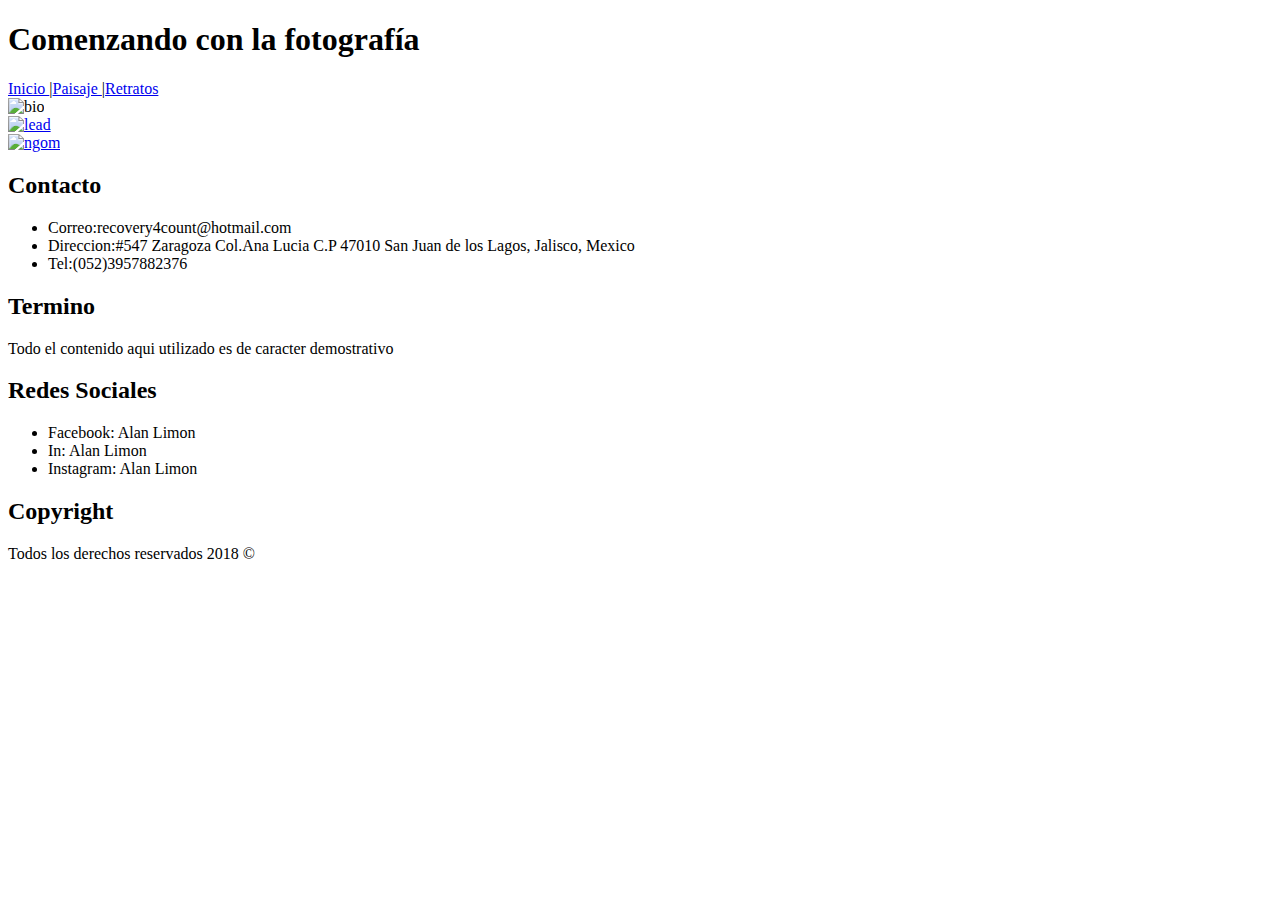
==== index.html @ 5b7767c0 "index principal del proyecto" ====
<!DOCTYPE html>
<html>
  <head>
    <meta charset="utf-8">
    <meta name="viewport" content="width:device-width,user-scalable=no">
    <link rel="stylesheet" href="css/estilos.css">
    <link href="https://fonts.googleapis.com/css?family=Dancing+Script" rel="stylesheet">
    <title>Evaluacion Final</title>
  </head>
  <body>
    <div class="contenido">
      <header>
        <div class="titulo">
          <h1>Comenzando con la fotografía</h1>
        </div>
        <div class="menu">
         <a href="hmtl/inicio.html">Inicio </a>|<a href="html/Paisaje.html">Paisaje </a>|<a href="html/retrato.html">Retratos</a>
        </div>
      </header>
      <div id="centro">
        <img src="img/bioshock.jpg" alt="bio" width="50%">
      </div>
      <div class="imagen_secundaria">
        <div class="img1">
          <a href="html/Paisaje.html"><img src="img/lead.jpg" alt="lead" width="50%"></a>
        </div>
        <div class="img2">
          <a href="html/retrato.html">
          <img src="img/ngom.jpg" alt="ngom" width="50%"></a>
        </div>
      </div>
        <div class="piedepagina">
          <div class="item contacto">
            <h2>Contacto</h2>
            <ul>
              <li>Correo:recovery4count@hotmail.com</li>
              <li>Direccion:#547 Zaragoza Col.Ana Lucia C.P 47010 San Juan de los Lagos, Jalisco, Mexico</li>
              <li>Tel:(052)3957882376</li>
            </ul>
          </div>
          <div class="item termino">
            <h2>Termino</h2>
            <p>Todo el contenido aqui utilizado es de caracter demostrativo</p>
          </div>
          <div class="item redes_sociales">
            <h2>Redes Sociales</h2>
            <ul>
              <li><img src="../img/fb.svg" alt="" width="15px">Facebook: Alan Limon</li>
              <li> <img src="../img/lin.png" alt="" width="15px">In: Alan Limon</li>
              <li><img src="../img/ins.png" alt="" width="15px">Instagram: Alan Limon</li>
            </ul>
          </div>
          <div class="item copyright">
            <h2>Copyright</h2>
            <p>Todos los derechos reservados 2018 ©</p>
          </div>
        </div>
    </div>
  </body>
</html>
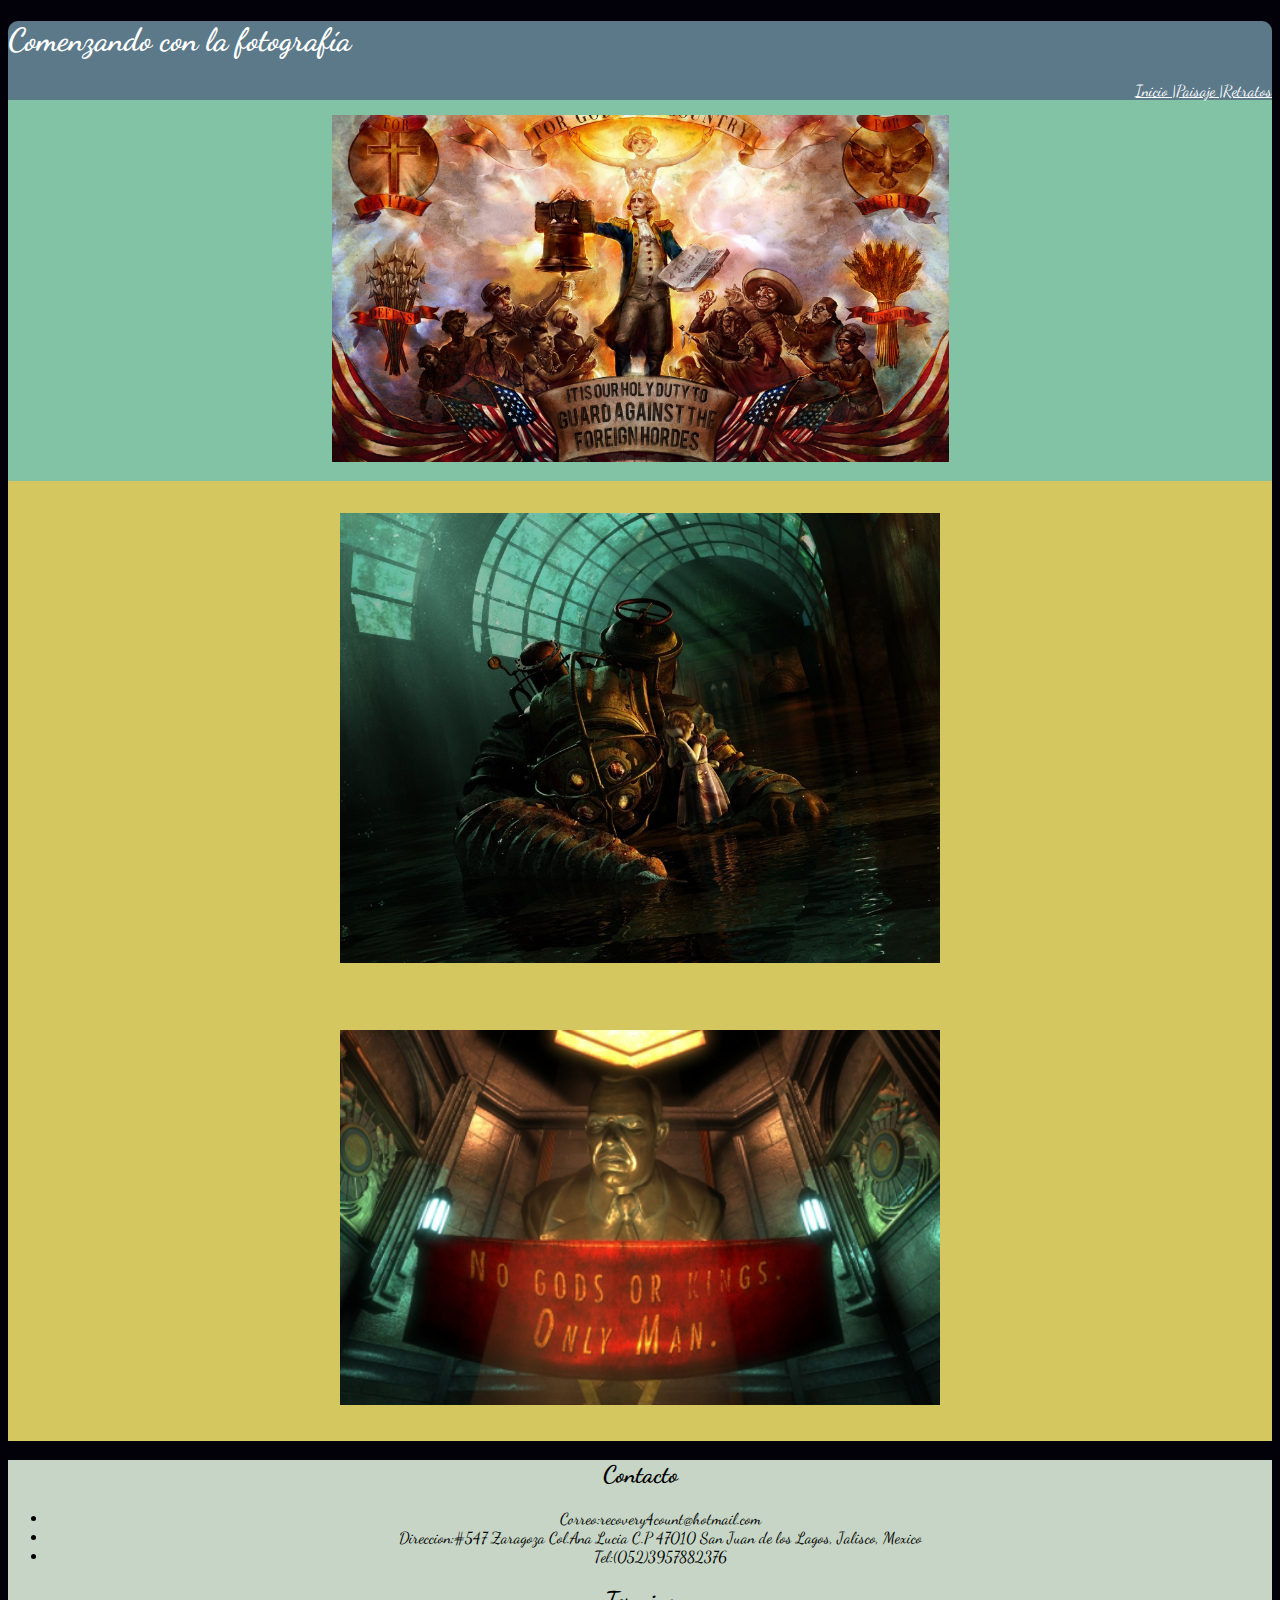
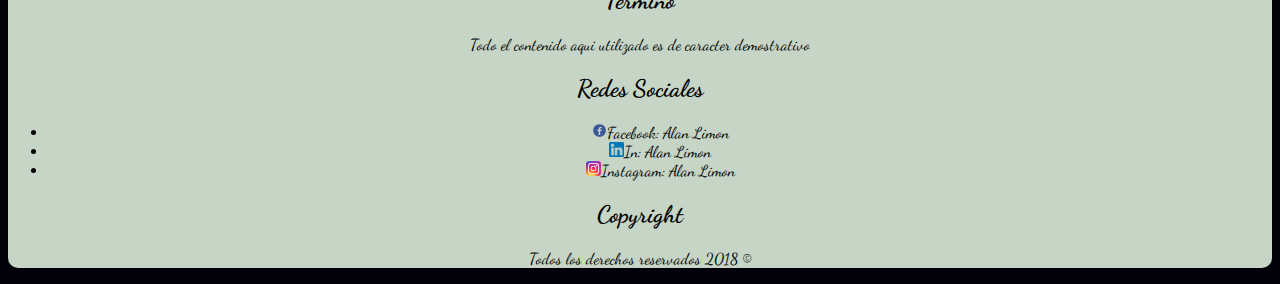
==== commit fe002478: "version con modificaciones en pie de pagina (adicion de imagenes)" ====
--- a/index.html
+++ b/index.html
@@ -45,9 +45,9 @@
           <div class="item redes_sociales">
             <h2>Redes Sociales</h2>
             <ul>
-              <li><img src="../img/fb.svg" alt="" width="15px">Facebook: Alan Limon</li>
-              <li> <img src="../img/lin.png" alt="" width="15px">In: Alan Limon</li>
-              <li><img src="../img/ins.png" alt="" width="15px">Instagram: Alan Limon</li>
+              <li><img src="img/fb.svg" alt="" width="15px">Facebook: Alan Limon</li>
+              <li> <img src="img/lin.png" alt="" width="15px">In: Alan Limon</li>
+              <li><img src="img/ins.png" alt="" width="15px">Instagram: Alan Limon</li>
             </ul>
           </div>
           <div class="item copyright">
--- a/css/estilos.css
+++ b/css/estilos.css
@@ -0,0 +1,193 @@
+/*cuerpo de la pagina*/
+body{
+  background: #02010a;
+  font-family: 'Dancing Script', cursive;
+}
+.imagen_secundaria{
+    background:#d5c75f;
+    border: 1px;
+}
+.imagen_secundaria .img1{
+  text-align: center;
+  padding: 2.5%;
+}
+.imagen_secundaria .img2{
+  text-align: center;
+  padding: 2.5%;
+}
+/*paisaje cuerpo pagina*/
+#galeria{
+  background:#d5c75f;
+  border: 1px;
+}
+.columna{
+  align-items: center;
+  padding: 1.5%;
+  display: -webkit-flex;
+   display:         flex;
+   -webkit-flex-flow: column;
+            flex-flow: column;
+
+}
+.columna img{
+  margin: 2%;
+}
+/*efectos en imagenes*/
+#primera{
+    -webkit-filter: blur(10px);
+    filter: blur(10px);
+}
+.segunda{
+    -webkit-filter: grayscale(100%); /* Safari */
+    filter: grayscale(100%);
+}
+#tercera{
+    -webkit-filter: sepia(90%);
+    filter: sepia(90%);
+}
+
+/*tamanhos de pantalla*/
+@media (min-width: 900px) and  (min-width: 1281px) {
+  body{
+    width: 900px;
+    margin-left: 20%;
+    margin-right: 20%;
+  }
+  .imagen_secundaria{
+    display: -ms-flex;
+    display: -webkit-flex;
+    display: flex;
+  }
+  .imagen_secundaria > div {
+    width: 50%;
+    text-align: center;
+}
+.piedepagina{
+  width: 100%;
+  display: flex;
+  display: -ms-flex;
+  display: -webkit-flex;
+  flex-flow: row;
+}
+.item{
+  width: 25%;
+  flex: 1 1 auto;
+}
+#galeria{
+  width: 100%;
+  display: flex;
+  display: -ms-flex;
+  display: -webkit-flex;
+  flex-flow: row;
+}
+.columna{
+  width: 33.33%;
+  flex: 1 1 auto;
+}
+
+
+
+}
+@media @media (min-width: 201px) and (max-width: 899px) {
+  body{
+    width: 100%;
+  }
+  header{
+    align-items: center;
+  }
+  .imagen_secundaria, #galeria{
+    display: -ms-flex;
+    display: -webkit-flex;
+   display:         flex;
+   -webkit-flex-flow: row;
+           flex-flow: row;
+  }
+  .imagen_secundaria  div {
+width: 100%;
+}
+.piedepagina, #galeria{
+  display: -ms-flex;
+  display: -webkit-flex;
+ display:         flex;
+ -webkit-flex-flow: row;
+         flex-flow: row;
+}
+
+
+}
+/*cabezera*/
+header{
+  background: #5b7989;
+  border-radius: 10px 10px 0px 0;
+}
+
+.titulo{
+  color: white;
+  text-shadow: 2px #02010a;
+}
+
+.contenido .titulo{
+  text-align: left;
+}
+.menu{
+  color: white;
+  text-align: right;
+
+}
+
+.menu a{
+  color: white;
+}
+#centro{
+  background: #82c3a6;
+  text-align: center;
+  padding: 15px
+}
+/*efectos en imagenes*/
+.img1 :hover{
+  transition-duration: 1.5s;
+  -ms-transform: rotate(10deg); /* IE 9 */
+    -webkit-transform: rotate(10deg); /* Safari */
+    transform: rotate(10deg);
+  box-shadow: 2px 2px 2px #82c3a6;
+
+}
+.img2 :hover{
+  transition-duration: 1.5s;
+  -ms-transform: translate(20px, -5px); /* IE 9 */
+    -webkit-transform: translate(20px, -5px); /* Safari */
+    transform: translate(20px, -5px);
+    box-shadow: 2px 2px 2px #82c3a6;
+}
+/*pie de pagina*/
+.piedepagina{
+  border-radius: 0px 0px 10px 10px;
+  background: #C6d5c5;
+}
+.piedepagina h2{
+  text-align: center;
+}
+.piedepagina .item{
+  text-align: center;
+}
+/*animacion de rebote*/
+.contenido{
+    position: relative;
+    -webkit-animation: myfirst 1.2s 1; /* Safari 4.0 - 8.0 */
+    -webkit-animation-direction: alternate; /* Safari 4.0 - 8.0 */
+    animation: myfirst 1.2s 1;
+    animation-direction: alternate;
+}
+
+/* Safari 4.0 - 8.0 */
+@-webkit-keyframes myfirst {
+    0%   {margin-top: 150%;}
+    60%  {margin-top: -5%;}
+    100% {margin-top: 0%;}
+}
+
+@keyframes myfirst {
+  0%   {margin-top: 150%;}
+  60%  {margin-top: -5%;}
+  100% {margin-top: 0%;}
+}
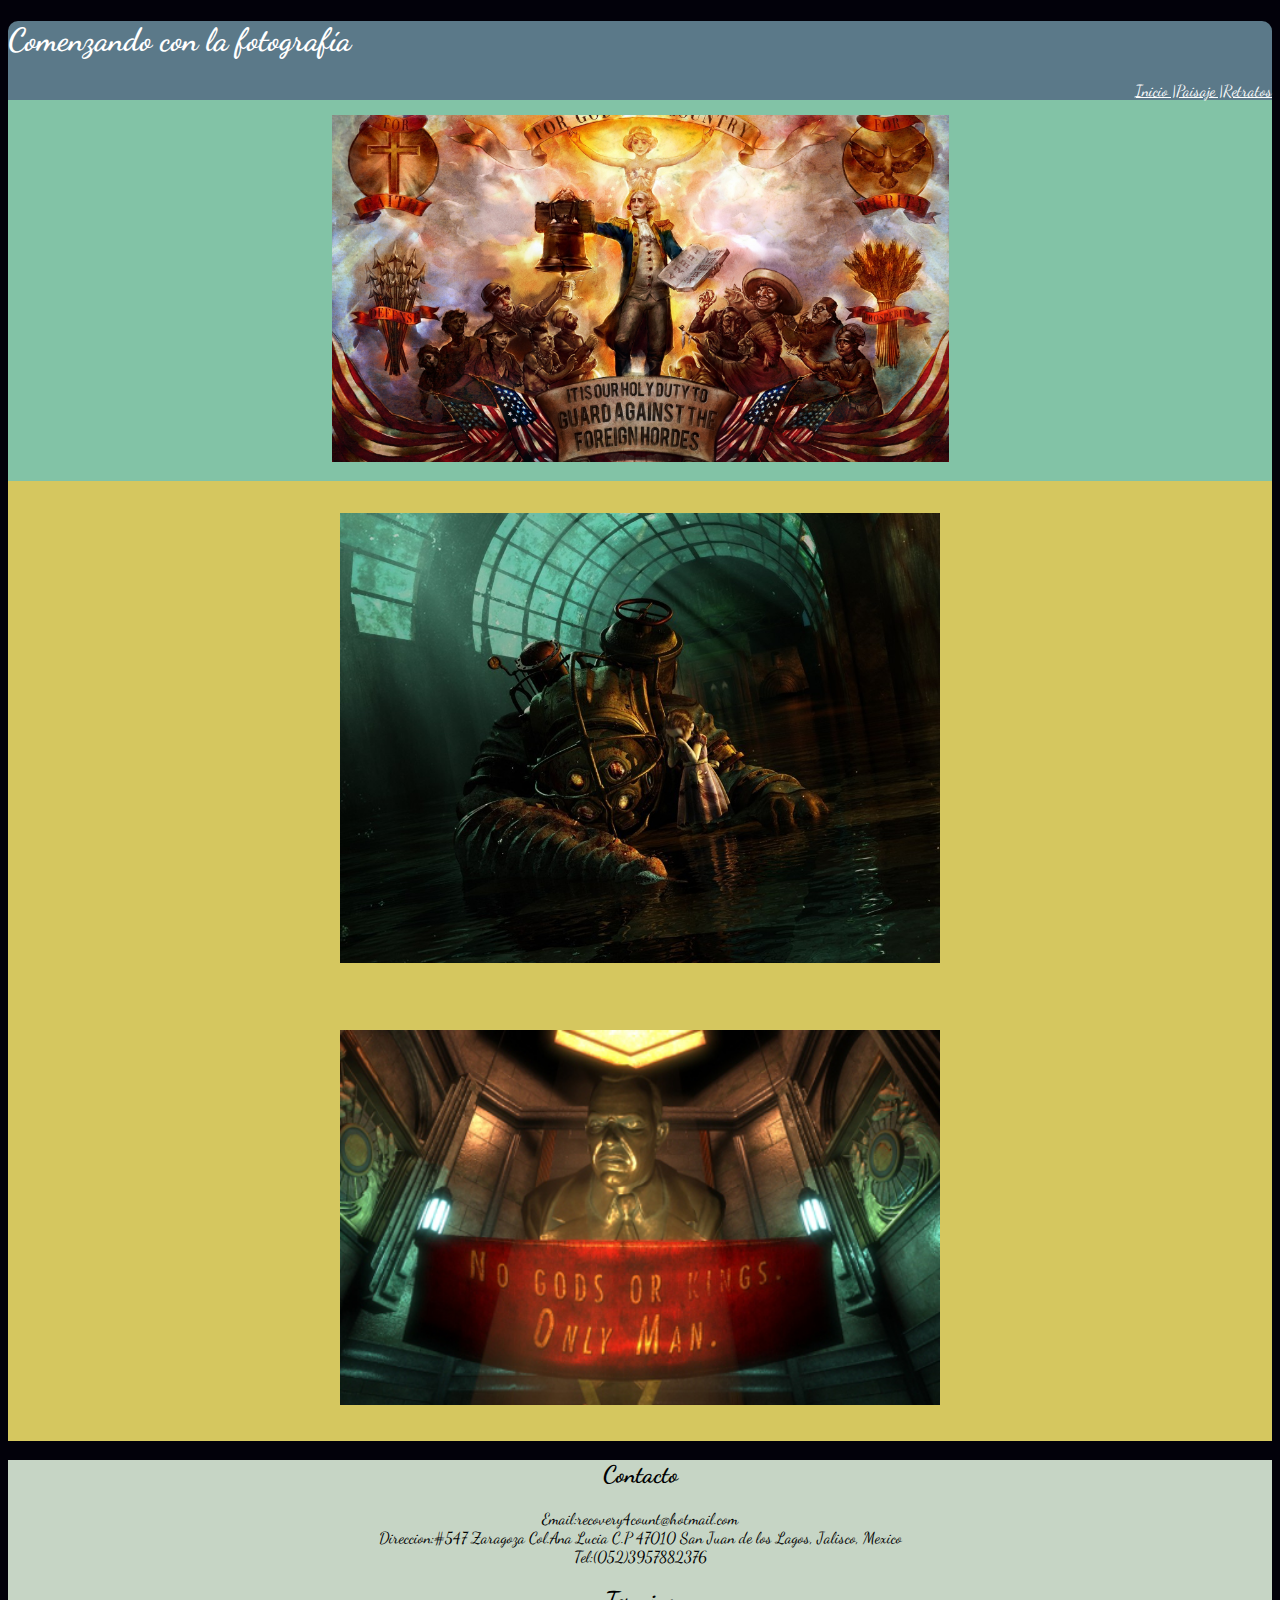
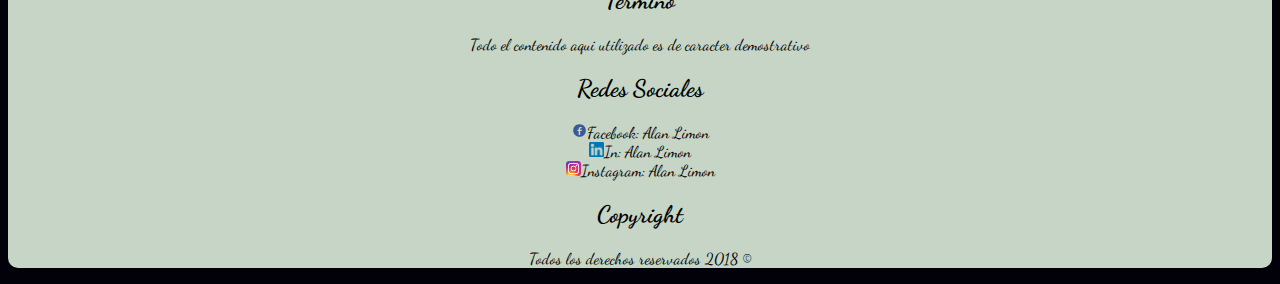
==== commit 11cdd437: "index de proyecto final con correcciones V2" ====
--- a/index.html
+++ b/index.html
@@ -10,12 +10,14 @@
   <body>
     <div class="contenido">
       <header>
-        <div class="titulo">
-          <h1>Comenzando con la fotografía</h1>
-        </div>
-        <div class="menu">
-         <a href="hmtl/inicio.html">Inicio </a>|<a href="html/Paisaje.html">Paisaje </a>|<a href="html/retrato.html">Retratos</a>
-        </div>
+
+          <div class="titulo">
+            <h1>Comenzando con la fotografía</h1>
+          </div>
+          <div class="menu">
+           <a href="index.html">Inicio |</a><a href="html/Paisaje.html">Paisaje |</a><a href="html/Retrato.html">Retratos</a>
+          </div>
+
       </header>
       <div id="centro">
         <img src="img/bioshock.jpg" alt="bio" width="50%">
@@ -25,18 +27,16 @@
           <a href="html/Paisaje.html"><img src="img/lead.jpg" alt="lead" width="50%"></a>
         </div>
         <div class="img2">
-          <a href="html/retrato.html">
+          <a href="html/Retrato.html">
           <img src="img/ngom.jpg" alt="ngom" width="50%"></a>
         </div>
       </div>
         <div class="piedepagina">
           <div class="item contacto">
             <h2>Contacto</h2>
-            <ul>
-              <li>Correo:recovery4count@hotmail.com</li>
-              <li>Direccion:#547 Zaragoza Col.Ana Lucia C.P 47010 San Juan de los Lagos, Jalisco, Mexico</li>
-              <li>Tel:(052)3957882376</li>
-            </ul>
+              Email:recovery4count@hotmail.com </br>
+              Direccion:#547 Zaragoza Col.Ana Lucia C.P 47010 San Juan de los Lagos, Jalisco, Mexico </br>
+              Tel:(052)3957882376</br>
           </div>
           <div class="item termino">
             <h2>Termino</h2>
@@ -44,11 +44,9 @@
           </div>
           <div class="item redes_sociales">
             <h2>Redes Sociales</h2>
-            <ul>
-              <li><img src="img/fb.svg" alt="" width="15px">Facebook: Alan Limon</li>
-              <li> <img src="img/lin.png" alt="" width="15px">In: Alan Limon</li>
-              <li><img src="img/ins.png" alt="" width="15px">Instagram: Alan Limon</li>
-            </ul>
+              <img src="img/fb.svg" alt="" width="15px">Facebook: Alan Limon</br>
+              <img src="img/lin.png" alt="" width="15px">In: Alan Limon</br>
+              <img src="img/ins.png" alt="" width="15px">Instagram: Alan Limon</br>
           </div>
           <div class="item copyright">
             <h2>Copyright</h2>
